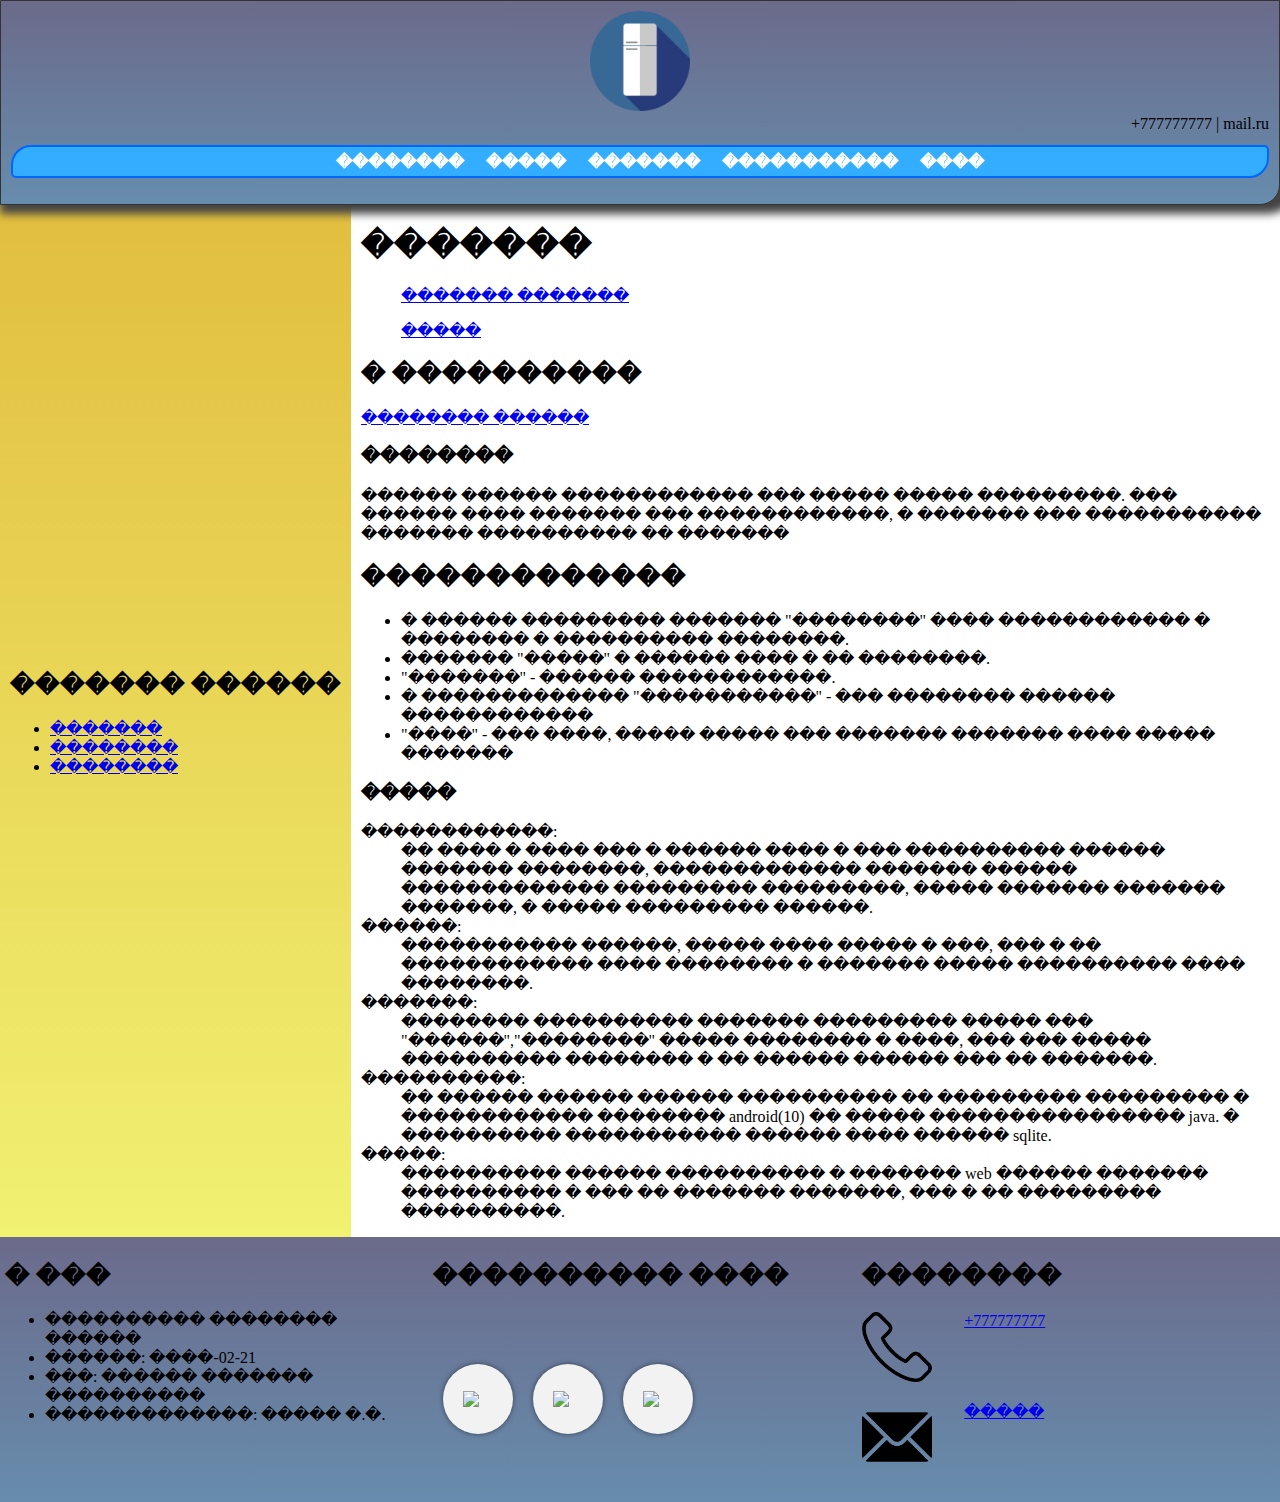
==== index.html @ d32ab629 "rename mainpage" ====
<!DOCTYPE html>
<html lang="ru">
<head>
    <link rel="stylesheet" href="style.css">
    <link rel="icon" href="C:\Users\Dima\Desktop\web\project\image\buffet.png" type="image/x-icon">
    <meta name="viewport" content="width=device-width, initial-scale=1.0">
    <title>FreshFridge</title>
</head>
<body>
<header class="TopHeader">
    <div id="logo">
        <img src="image/fr.png" width="100px" height="100px" alt="fridgeImage">
    </div>
    <div id="contacts" style="float:right;">
        <i class="Number"></i> +777777777 |
        <i class="Mail"></i> mail.ru
    </div>
    <ul id="navbar">
        <li><a href="ProductList.html">��������</a></li>
        <li><a href="Dish.html">�����</a></li>
        <li><a href="News.html">�������</a></li>
        <li><a href="Registration.html">�����������</a></li>
        <li><a href="Enter.html">����</a></li>
    </ul>
</header>
<div id="container">
    <main>
        <h1 id="TopicMain">������� </h1>
        <nav class="menu">
            <ul>
                <a href="News.html">������� �������</a>
            </ul>
            <ul>
                <a href="#Problem">�����</a>
            </ul>
        </nav>
        <h2 id="Contact">� ����������</h2>
        <P><a href="News.html">�������� ������</a></P>
        <h3 id="About">��������</h3>
        <a>������ ������ ������������ ��� ����� ����� ���������. ��� ������ ���� ������� ��� ������������, � ������� ���
            ����������� ������� ���������� �� �������</a>
        <h2>�������������</h2>
        <ul>
            <li><a>� ������ ��������� ������� "��������" ���� ������������ � �������� � ���������� ��������.</a></li>
            <li><a>������� "�����" � ������ ���� � �� ��������.</a></li>
            <li><a>"�������" - ������ ������������.</a></li>
            <li><a>� ������������� "�����������" - ��� �������� ������ ������������</a></li>
            <li><a>"����" - ��� ����, ����� ����� ��� ������� ������� ���� ����� �������</a></li>
        </ul>
        <h3 id="Problem">�����</h3>
        <dl>
            <dt>������������:</dt>
            <dd>�� ���� � ���� ��� � ������ ���� � ��� ���������� ������ ������� ��������,
                ������������� ������� ������ ������������� ��������� ���������,
                ����� ������� ������� �������, � ����� ��������� ������.
            </dd>
            <dt>������:</dt>
            <dd>����������� ������, ����� ���� ����� � ���,
                ��� � �� ������������ ���� �������� � ������� ����� ���������� ���� ��������.
            </dd>
            <dt>�������:</dt>
            <dd>�������� ���������� ������� ��������� ����� ��� "������","��������"
                ����� �������� � ����, ��� ��� ����� ���������� �������� � �� ������ ������ ��� �� �������.
            </dd>
            <dt>����������:</dt>
            <dd>�� ������ ������ ������ ���������� �� ��������� ���������
                � ������������ �������� android(10) �� ����� ���������������� java.
                � ���������� ����������� ������ ���� ������ sqlite.
            </dd>
            <dt>�����:</dt>
            <dd>���������� ������ ���������� � �������
                web ������ ������� ���������� � ��� �� ������� �������, ��� � �� ��������� ����������.
            </dd>
        </dl>
    </main>
</div>
<footer id="FootCont">
    <div class="AboutUs">
        <h2>� ���</h2>
        <ul>
            <li>���������� �������� ������</li>
            <li>������: ����-02-21</li>
            <li>���: ������ ������� ����������</li>
            <li>�������������: ����� �.�.</li>
        </ul>
    </div>
    <div class="GridSocial">
        <h2>���������� ����</h2>
        <div class="social">
            <a class="social__icon youtube" href="https://www.youtube.com/"><i class="fab fa-instagram"><img
                    src="ProductList\gallery\img\SocIcon\youtube.png"></i></a>
            <a class="social__icon facebook" href="http://facebook.com/"><i class="fab fa-instagram"><img src="ProductList\gallery\img\SocIcon\facebook.png"></i></a>
            <a class="social__icon telegram" href="https://web.telegram.org/k/""><i class="fab fa-telegram"><img src="ProductList\gallery\img\SocIcon\telegram.png"></i></a>
        </div>
    </div>
    <div class="ContactUs">
        <h2>��������</h2>
        <div id="gridContact">
            <img src="image/telephone.png" alt="tel">
            <a href="tel:+777777777">+777777777</a>
        </div>
        <div id="gridEmail">
            <img src="image/email.png" alt="tel">
            <a href="mailto:@mail.ru">�����</a>
        </div>
    </div>
</footer>
<aside>
    <h2>������� ������</h2>
    <ul>
        <li><a href="#TopicMain">�������</a></li>
        <li><a href="#Contact">��������</a></li>
        <li><a href="#About">��������</a></li>
    </ul>
</aside>
</body>
</html>
---- style.css ----
@import url("TopHeader.css");
@import url("footer.css");


.ContactUs {
    display: grid;
    grid-template-columns: 1fr;
    grid-template-rows: 60px 80px 80px;
    grid-gap: 10px;
    width: 150px;
}

.ContactUs div {
    display: grid;
    grid-template-columns: 1fr 1fr;
    grid-template-rows: auto;
    grid-gap: 5px;
}

.ContactUs img {
    width: 70px;
}

/*Mobile*/
/*Tablet*/
/*Desktop*/
@media (min-width: 320px) {
    body {
        margin: 0 0 0 0;
        display: grid;
        grid-template-areas:
        "header"
        "main"
        "footer";
    }

    header {
        grid-area: header;
    }

    aside {
        display: None;
    }

    main {
        grid-area: main;
        margin: 10px;
    }

    footer {
        grid-area: footer;
    }

    #FootCont {
        display: grid;
        padding: 10px;
        grid-template-rows:auto auto;

    }

    .social {
        display: block;
    }
}

@media (min-width: 769px) {
    body {
        margin: 0 0 0 0;
        display: grid;
        grid-template-areas:
                "header header"
                "main"
                "footer footer";
    }

    #FootCont {
        display: grid;
        padding: 5px;
        grid-template-rows:auto auto;
        grid-template-columns: 1fr 1fr;
    }
    aside {
        display: none;
    }

    .social {
        display: block;
    }
}

@media (min-width: 1001px) {
    body {
        margin: 0 0 0 0;
        padding: 0;
        display: grid;
        grid-template-areas:
                "header header"
                "aside main"
                "footer footer";
    }
    aside {
        background: linear-gradient(0deg, rgba(227, 227, 227, 0.5), rgba(197, 125, 125, 0.5)), rgba(0, 255, 238, 0.24);
        background-color: yellow;
    }
    header {
        grid-area: header;
    }

    aside {
        padding: 10px;
        display: inline;
        align-content: center;
        grid-area: aside;
    }

    #container {
        grid-area: main;
    }

    #FootCont {
        display: grid;
        grid-template-columns: 1fr 1fr 1fr;
        grid-gap: 5px;
    }

    .social {
        display: flex;
    }
}
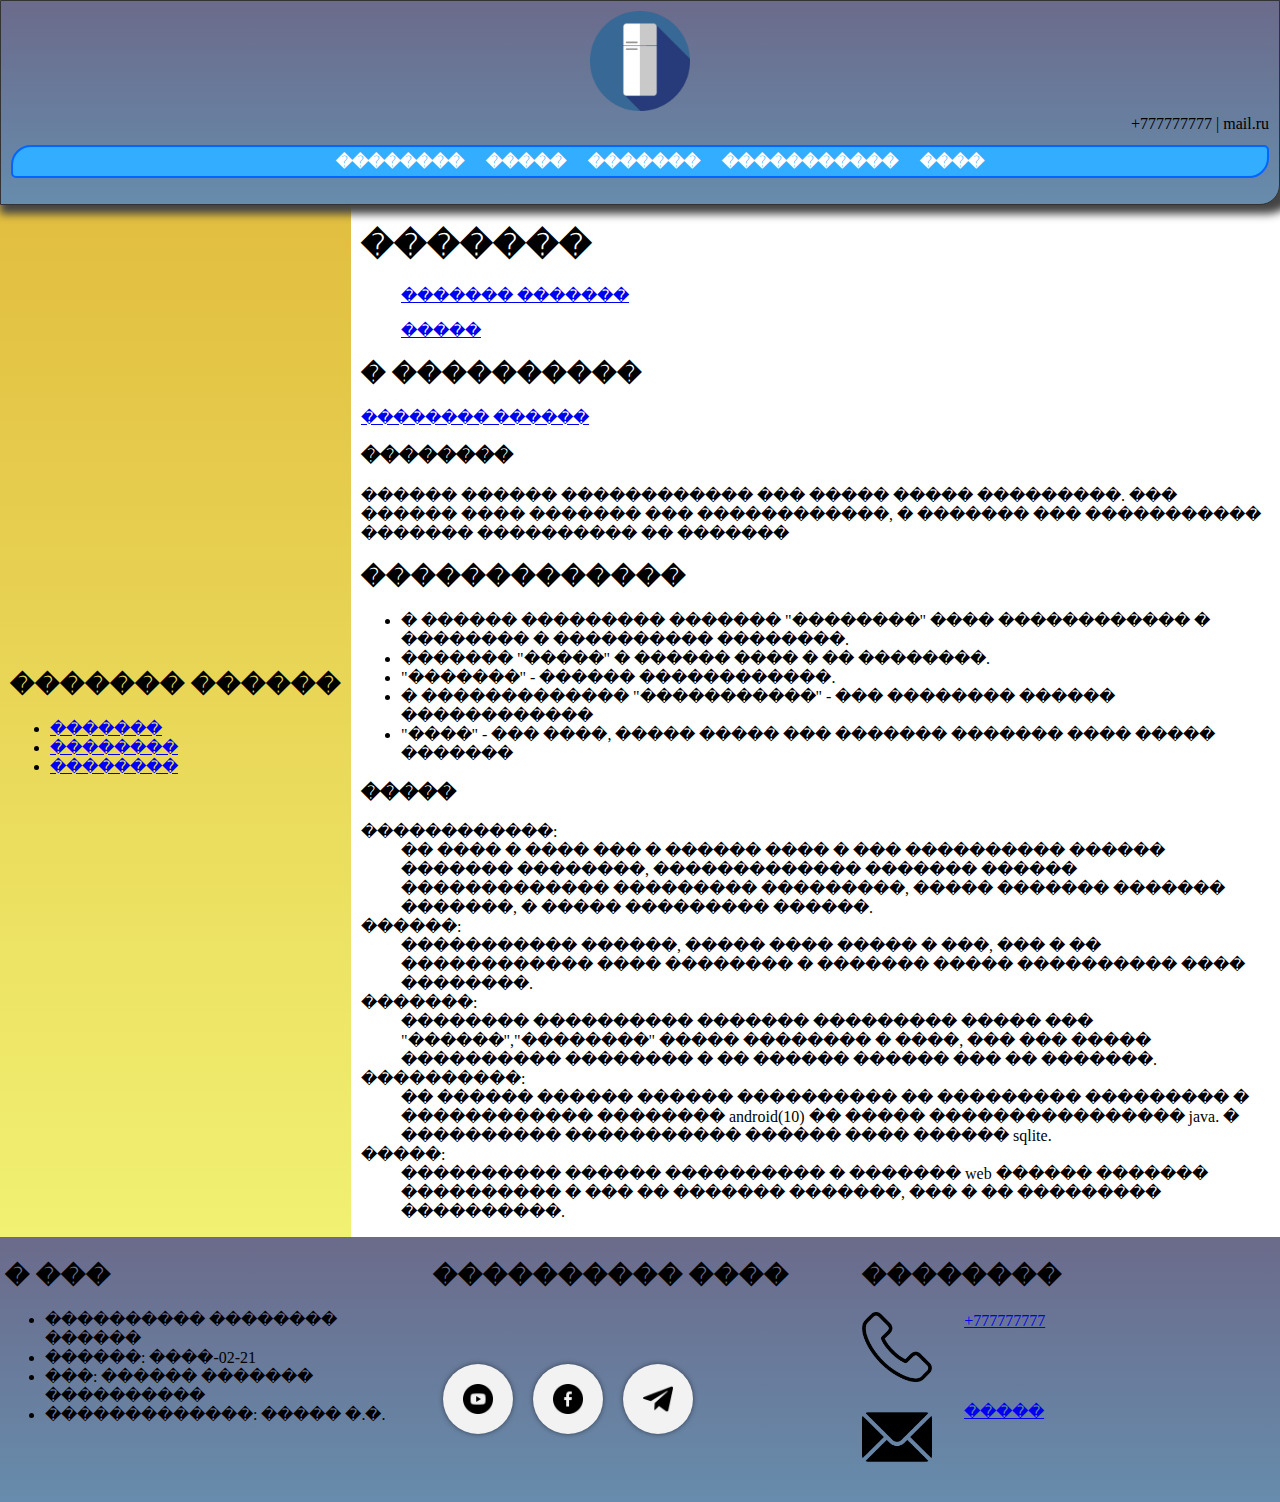
==== commit 40648938: "transfer image to img 2" ====
--- a/index.html
+++ b/index.html
@@ -2,14 +2,14 @@
 <html lang="ru">
 <head>
     <link rel="stylesheet" href="style.css">
-    <link rel="icon" href="C:\Users\Dima\Desktop\web\project\image\buffet.png" type="image/x-icon">
+    <link rel="icon" href="img\Favicon\buffet.png" type="image/x-icon">
     <meta name="viewport" content="width=device-width, initial-scale=1.0">
     <title>FreshFridge</title>
 </head>
 <body>
 <header class="TopHeader">
     <div id="logo">
-        <img src="image/fr.png" width="100px" height="100px" alt="fridgeImage">
+        <img src="img/fr.png" width="100px" height="100px" alt="fridgeImage">
     </div>
     <div id="contacts" style="float:right;">
         <i class="Number"></i> +777777777 |
@@ -88,19 +88,19 @@
         <h2>���������� ����</h2>
         <div class="social">
             <a class="social__icon youtube" href="https://www.youtube.com/"><i class="fab fa-instagram"><img
-                    src="ProductList\gallery\img\SocIcon\youtube.png"></i></a>
-            <a class="social__icon facebook" href="http://facebook.com/"><i class="fab fa-instagram"><img src="ProductList\gallery\img\SocIcon\facebook.png"></i></a>
-            <a class="social__icon telegram" href="https://web.telegram.org/k/""><i class="fab fa-telegram"><img src="ProductList\gallery\img\SocIcon\telegram.png"></i></a>
+                    src="img\Footer\SocIcon\youtube.png"></i></a>
+            <a class="social__icon facebook" href="http://facebook.com/"><i class="fab fa-instagram"><img src="img\Footer\SocIcon\facebook.png"></i></a>
+            <a class="social__icon telegram" href="https://web.telegram.org/k/""><i class="fab fa-telegram"><img src="img\Footer\SocIcon\telegram.png"></i></a>
         </div>
     </div>
     <div class="ContactUs">
         <h2>��������</h2>
         <div id="gridContact">
-            <img src="image/telephone.png" alt="tel">
+            <img src="img/telephone.png" alt="tel">
             <a href="tel:+777777777">+777777777</a>
         </div>
         <div id="gridEmail">
-            <img src="image/email.png" alt="tel">
+            <img src="img/email.png" alt="tel">
             <a href="mailto:@mail.ru">�����</a>
         </div>
     </div>
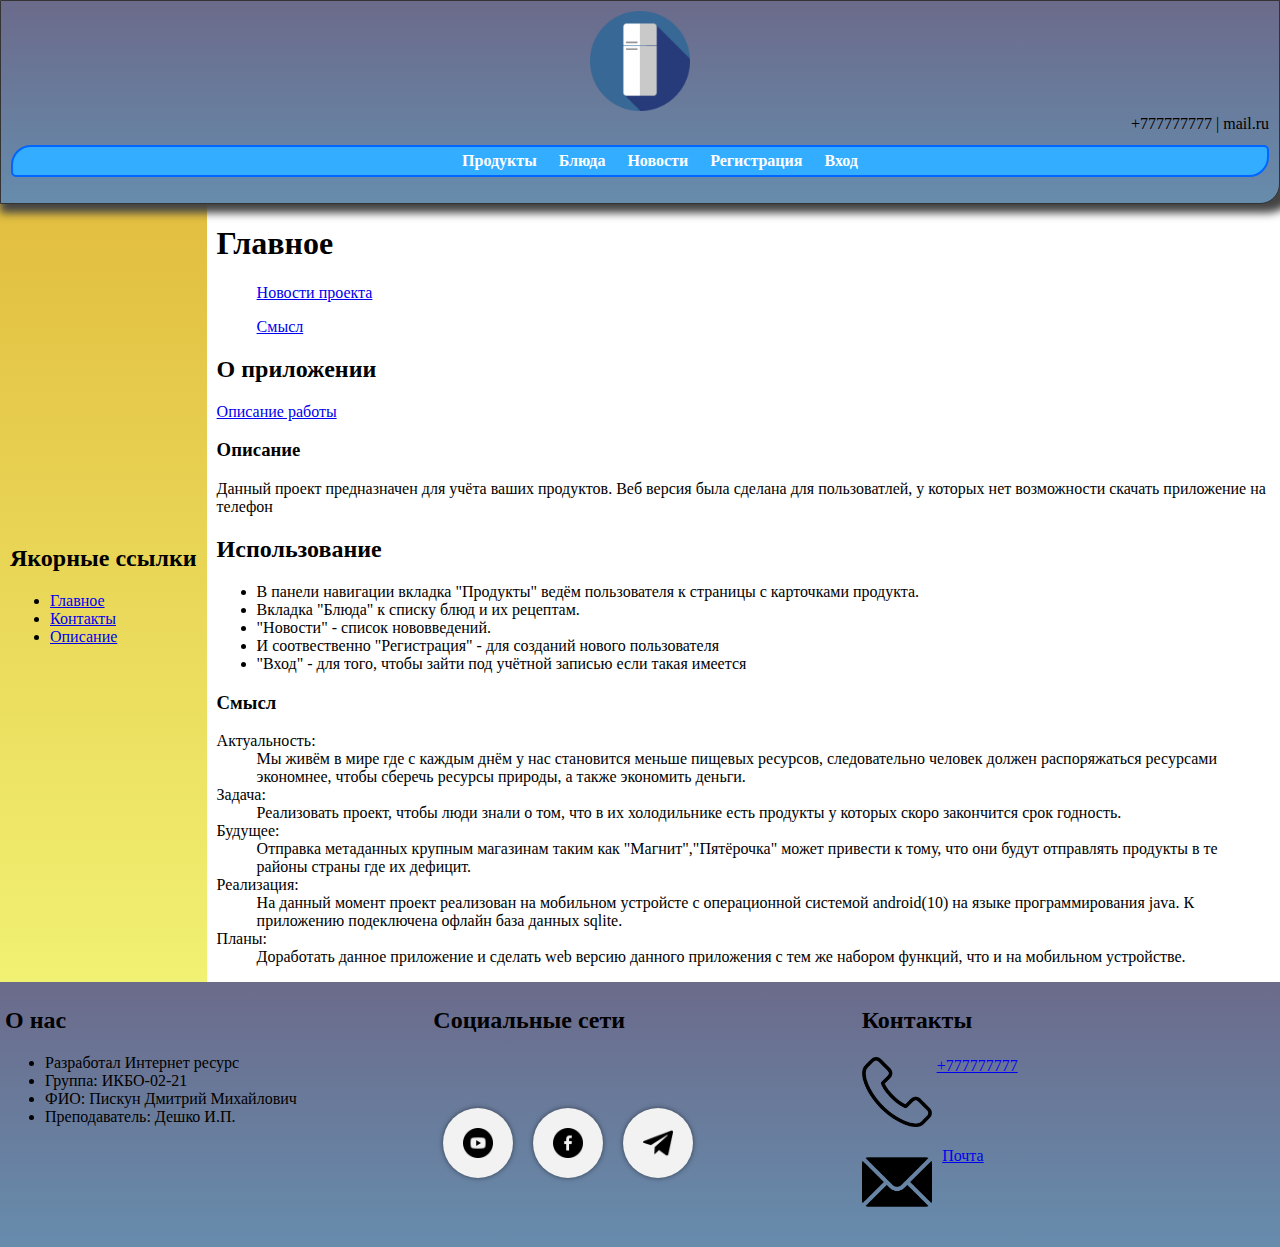
==== commit 9274b481: "add charset mainpage" ====
--- a/index.html
+++ b/index.html
@@ -2,7 +2,7 @@
 <html lang="ru">
 <head>
     <link rel="stylesheet" href="style.css">
-    <link rel="icon" href="img\Favicon\buffet.png" type="image/x-icon">
+    <link rel="icon" href="img\Favicon\buffet.png" type="image/x-icon" charset="windows-1251">
     <meta name="viewport" content="width=device-width, initial-scale=1.0">
     <title>FreshFridge</title>
 </head>
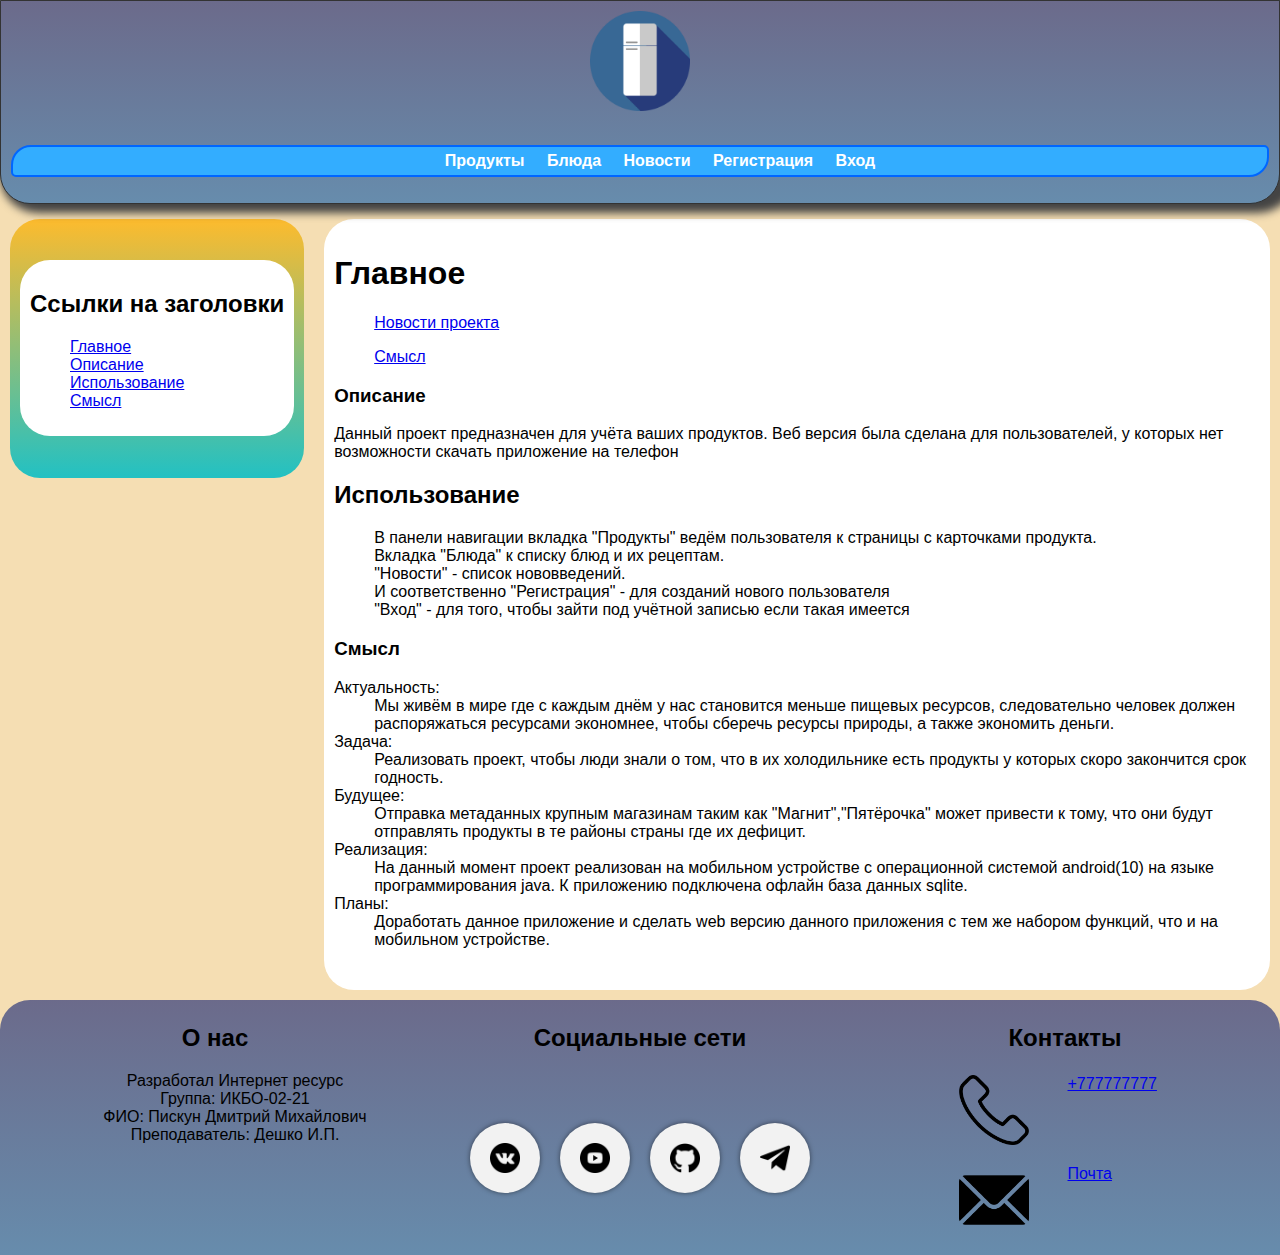
==== commit f670c575: "add some feature and upgrade ui" ====
--- a/index.html
+++ b/index.html
@@ -2,8 +2,8 @@
 <html lang="ru">
 <head>
     <link rel="stylesheet" href="style.css">
-    <link rel="icon" href="img\Favicon\buffet.png" type="image/x-icon" charset="windows-1251">
-    <meta name="viewport" content="width=device-width, initial-scale=1.0">
+    <link rel="icon" href="img\Favicon\buffet.png" type="image/x-icon">
+    <meta name="viewport" content="width=device-width, initial-scale=1.0" charset="UTF-8">
     <title>FreshFridge</title>
 </head>
 <body>
@@ -11,107 +11,109 @@
     <div id="logo">
         <img src="img/fr.png" width="100px" height="100px" alt="fridgeImage">
     </div>
-    <div id="contacts" style="float:right;">
-        <i class="Number"></i> +777777777 |
-        <i class="Mail"></i> mail.ru
-    </div>
     <ul id="navbar">
-        <li><a href="ProductList.html">��������</a></li>
-        <li><a href="Dish.html">�����</a></li>
-        <li><a href="News.html">�������</a></li>
-        <li><a href="Registration.html">�����������</a></li>
-        <li><a href="Enter.html">����</a></li>
+        <li><a href="ProductList.html">Продукты</a></li>
+        <li><a href="Dish.html">Блюда</a></li>
+        <li><a href="News.html">Новости</a></li>
+        <li><a href="Registration.html">Регистрация</a></li>
+        <li><a href="Enter.html">Вход</a></li>
     </ul>
 </header>
 <div id="container">
     <main>
-        <h1 id="TopicMain">������� </h1>
+        <h1 id="TopicMain">Главное </h1>
         <nav class="menu">
             <ul>
-                <a href="News.html">������� �������</a>
+                <a href="News.html">Новости проекта</a>
             </ul>
             <ul>
-                <a href="#Problem">�����</a>
+                <a href="#Problem">Смысл</a>
             </ul>
         </nav>
-        <h2 id="Contact">� ����������</h2>
-        <P><a href="News.html">�������� ������</a></P>
-        <h3 id="About">��������</h3>
-        <a>������ ������ ������������ ��� ����� ����� ���������. ��� ������ ���� ������� ��� ������������, � ������� ���
-            ����������� ������� ���������� �� �������</a>
-        <h2>�������������</h2>
+        <h3 id="About">Описание</h3>
+        <a>Данный проект предназначен для учёта ваших продуктов. Веб версия была сделана для пользователей, у которых
+            нет
+            возможности скачать приложение на телефон</a>
+        <h2>Использование</h2>
         <ul>
-            <li><a>� ������ ��������� ������� "��������" ���� ������������ � �������� � ���������� ��������.</a></li>
-            <li><a>������� "�����" � ������ ���� � �� ��������.</a></li>
-            <li><a>"�������" - ������ ������������.</a></li>
-            <li><a>� ������������� "�����������" - ��� �������� ������ ������������</a></li>
-            <li><a>"����" - ��� ����, ����� ����� ��� ������� ������� ���� ����� �������</a></li>
+            <li><a>В панели навигации вкладка "Продукты" ведём пользователя к страницы с карточками продукта.</a></li>
+            <li><a>Вкладка "Блюда" к списку блюд и их рецептам.</a></li>
+            <li><a>"Новости" - список нововведений.</a></li>
+            <li><a>И соответственно "Регистрация" - для созданий нового пользователя</a></li>
+            <li><a>"Вход" - для того, чтобы зайти под учётной записью если такая имеется</a></li>
         </ul>
-        <h3 id="Problem">�����</h3>
+        <h3 id="Problem">Смысл</h3>
         <dl>
-            <dt>������������:</dt>
-            <dd>�� ���� � ���� ��� � ������ ���� � ��� ���������� ������ ������� ��������,
-                ������������� ������� ������ ������������� ��������� ���������,
-                ����� ������� ������� �������, � ����� ��������� ������.
+            <dt>Актуальность:</dt>
+            <dd>Мы живём в мире где с каждым днём у нас становится меньше пищевых ресурсов,
+                следовательно человек должен распоряжаться ресурсами экономнее,
+                чтобы сберечь ресурсы природы, а также экономить деньги.
             </dd>
-            <dt>������:</dt>
-            <dd>����������� ������, ����� ���� ����� � ���,
-                ��� � �� ������������ ���� �������� � ������� ����� ���������� ���� ��������.
+            <dt>Задача:</dt>
+            <dd>Реализовать проект, чтобы люди знали о том,
+                что в их холодильнике есть продукты у которых скоро закончится срок годность.
             </dd>
-            <dt>�������:</dt>
-            <dd>�������� ���������� ������� ��������� ����� ��� "������","��������"
-                ����� �������� � ����, ��� ��� ����� ���������� �������� � �� ������ ������ ��� �� �������.
+            <dt>Будущее:</dt>
+            <dd>Отправка метаданных крупным магазинам таким как "Магнит","Пятёрочка"
+                может привести к тому, что они будут отправлять продукты в те районы страны где их дефицит.
             </dd>
-            <dt>����������:</dt>
-            <dd>�� ������ ������ ������ ���������� �� ��������� ���������
-                � ������������ �������� android(10) �� ����� ���������������� java.
-                � ���������� ����������� ������ ���� ������ sqlite.
+            <dt>Реализация:</dt>
+            <dd>На данный момент проект реализован на мобильном устройстве
+                с операционной системой android(10) на языке программирования java.
+                К приложению подключена офлайн база данных sqlite.
             </dd>
-            <dt>�����:</dt>
-            <dd>���������� ������ ���������� � �������
-                web ������ ������� ���������� � ��� �� ������� �������, ��� � �� ��������� ����������.
+            <dt>Планы:</dt>
+            <dd>Доработать данное приложение и сделать
+                web версию данного приложения с тем же набором функций, что и на мобильном устройстве.
             </dd>
         </dl>
     </main>
 </div>
 <footer id="FootCont">
     <div class="AboutUs">
-        <h2>� ���</h2>
+        <h2>О нас</h2>
         <ul>
-            <li>���������� �������� ������</li>
-            <li>������: ����-02-21</li>
-            <li>���: ������ ������� ����������</li>
-            <li>�������������: ����� �.�.</li>
+            <li>Разработал Интернет ресурс</li>
+            <li>Группа: ИКБО-02-21</li>
+            <li>ФИО: Пискун Дмитрий Михайлович</li>
+            <li>Преподаватель: Дешко И.П.</li>
         </ul>
     </div>
     <div class="GridSocial">
-        <h2>���������� ����</h2>
+        <h2>Социальные сети</h2>
         <div class="social">
+            <a class="social__icon vk" href="https://m.vk.com/2klerk"><i class="fab fa-instagram"><img
+                    src="img\Footer\SocIcon\vk.png"></i></a>
             <a class="social__icon youtube" href="https://www.youtube.com/"><i class="fab fa-instagram"><img
                     src="img\Footer\SocIcon\youtube.png"></i></a>
-            <a class="social__icon facebook" href="http://facebook.com/"><i class="fab fa-instagram"><img src="img\Footer\SocIcon\facebook.png"></i></a>
-            <a class="social__icon telegram" href="https://web.telegram.org/k/""><i class="fab fa-telegram"><img src="img\Footer\SocIcon\telegram.png"></i></a>
+            <a class="social__icon github" href="https://github.com/2klerk"><i class="fab fa-instagram"><img
+                    src="img\Footer\SocIcon\github.png"></i></a>
+            <a class="social__icon telegram" href="https://web.telegram.org/k/"><i class="fab fa-telegram"><img
+                    src="img\Footer\SocIcon\telegram.png"></i></a>
         </div>
     </div>
     <div class="ContactUs">
-        <h2>��������</h2>
+        <h2>Контакты</h2>
         <div id="gridContact">
             <img src="img/telephone.png" alt="tel">
             <a href="tel:+777777777">+777777777</a>
         </div>
         <div id="gridEmail">
             <img src="img/email.png" alt="tel">
-            <a href="mailto:@mail.ru">�����</a>
+            <a href="mailto:@mail.ru">Почта</a>
         </div>
     </div>
 </footer>
 <aside>
-    <h2>������� ������</h2>
-    <ul>
-        <li><a href="#TopicMain">�������</a></li>
-        <li><a href="#Contact">��������</a></li>
-        <li><a href="#About">��������</a></li>
-    </ul>
+    <div id="asideCard">
+        <h2>Cсылки на заголовки</h2>
+        <ul>
+            <li><a href="#TopicMain">Главное</a></li>
+            <li><a href="#About">Описание</a></li>
+            <li><a href="#">Использование</a></li>
+            <li><a href="#">Смысл</a></li>
+        </ul>
+    </div>
 </aside>
 </body>
 </html>
--- a/style.css
+++ b/style.css
@@ -1,16 +1,36 @@
 @import url("TopHeader.css");
 @import url("footer.css");
-
-
+html{
+    background-color: wheat;
+    font: 1rem 'Fira Sans', sans-serif;
+}
+ul{
+    list-style-type: none;
+}
+aside{
+    height: 30%;
+    margin: 15px 10px 10px 10px;
+    border-radius: 30px;
+}
+main{
+    border-radius: 30px;
+    background-color: white;
+    margin: 15px 10px 10px 10px;
+    box-sizing: border-box;
+    padding: 15px 10px 25px 10px;
+}
 .ContactUs {
+    border-radius: 30px;
     display: grid;
     grid-template-columns: 1fr;
     grid-template-rows: 60px 80px 80px;
     grid-gap: 10px;
-    width: 150px;
 }
-
+.social{
+    justify-content: center;
+}
 .ContactUs div {
+    text-align: left;
     display: grid;
     grid-template-columns: 1fr 1fr;
     grid-template-rows: auto;
@@ -18,6 +38,7 @@
 }
 
 .ContactUs img {
+    margin-left: 50%;
     width: 70px;
 }
 
@@ -44,7 +65,6 @@
 
     main {
         grid-area: main;
-        margin: 10px;
     }
 
     footer {
@@ -53,13 +73,11 @@
 
     #FootCont {
         display: grid;
-        padding: 10px;
         grid-template-rows:auto auto;
-
     }
 
     .social {
-        display: block;
+        display: flex;
     }
 }
 
@@ -84,7 +102,7 @@
     }
 
     .social {
-        display: block;
+        display: flex;
     }
 }
 
@@ -99,8 +117,8 @@
                 "footer footer";
     }
     aside {
-        background: linear-gradient(0deg, rgba(227, 227, 227, 0.5), rgba(197, 125, 125, 0.5)), rgba(0, 255, 238, 0.24);
-        background-color: yellow;
+        background: rgb(34,193,195);
+        background: linear-gradient(0deg, rgba(34,193,195,1) 0%, rgba(253,187,45,1) 100%);
     }
     header {
         grid-area: header;
@@ -126,4 +144,9 @@
     .social {
         display: flex;
     }
+}
+#asideCard{
+    padding: 10px 10px 10px 10px;
+    background-color: white;
+    border-radius: 30px;
 }